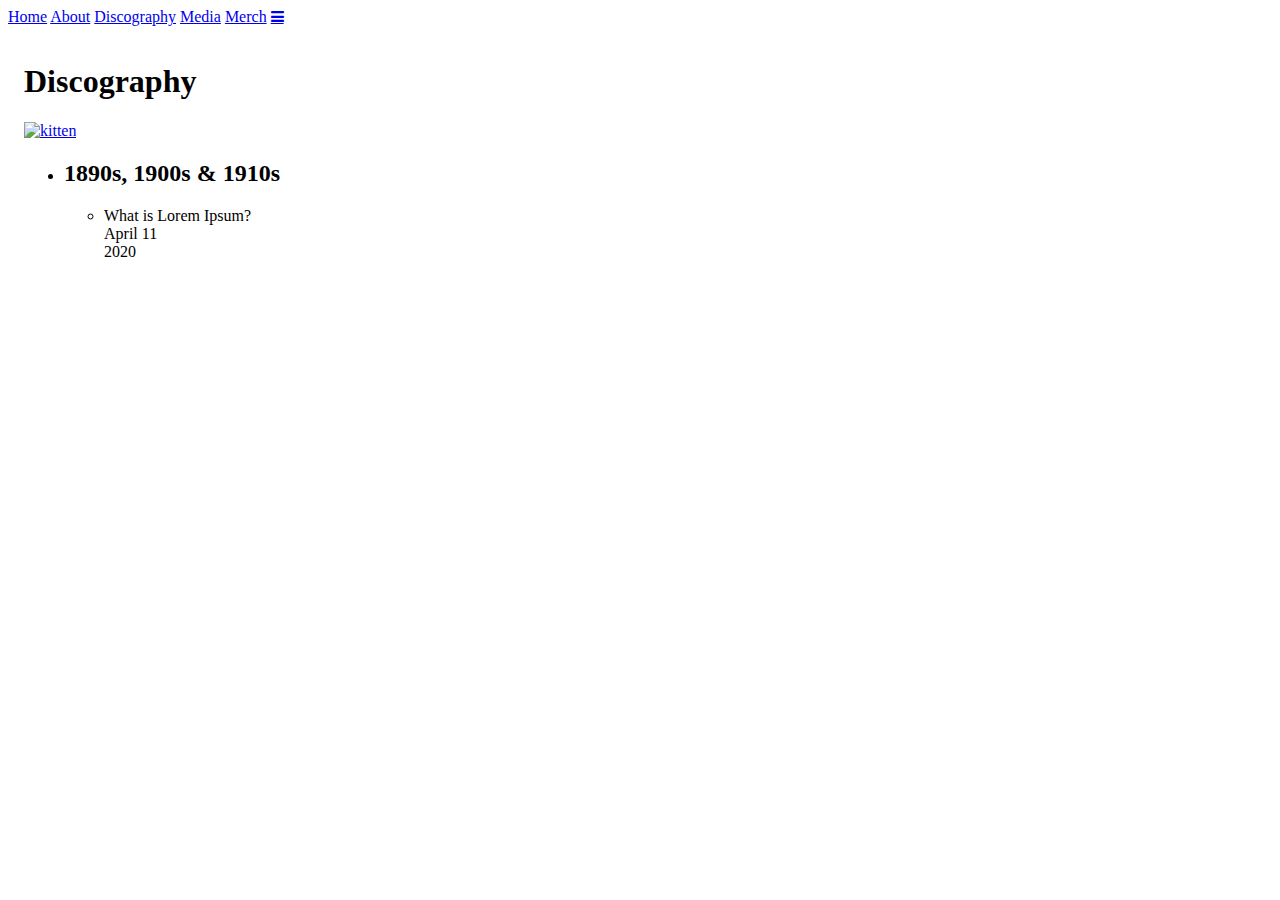
==== fp-demo-discography-raw-lecture-6.html @ 5f1f4439 "Add files via upload" ====
<!DOCTYPE html>
<html lang="en">

<head>
    <meta charset="UTF-8">
    <meta name="description" content="Final Project for HTML5/CSS3 Course">
    <meta name="keywords" content="HTML,CSS,JavaScript,jQuery">
    <meta name="viewport" content="width=device-width, initial-scale=1">
    <title>Text List Image Demo</title>
        <!-- Go https://www.w3schools.com/icons/fontawesome_icons_webapp.asp to look up icon hex code -->
        <link rel="stylesheet" href="https://cdnjs.cloudflare.com/ajax/libs/font-awesome/4.7.0/css/font-awesome.min.css">
        <link rel="stylesheet" type="text/css" href="./assets/stylesheets/fp-demo-responsive-nav-bar.css" />
        <script src="./assets/javascripts/fp-demo-responsive-nav-bar.js"></script>
    <link rel="stylesheet" type="text/css" href="./assets/stylesheets/fp-demo-discography.css" />
</head>
<body>
    <div class="topnav" id="myTopnav">
        <a href="fp-demo-responsive-nav-bar-raw.html" class="active">Home</a>
        <a href="fp-demo-about-raw.html">About</a>
        <a href="fp-demo-discography-raw.html">Discography</a>
        <a href="#media">Media</a>
        <a href="#merch">Merch</a>
        <a href="javascript:void(0);" style="font-size:15px;" class="fa icon" onclick="myFunction()">&#xf0c9;</a>
        <!-- &#xf0c9 is a hex code that represent hamberger icon on the navigation bar -->
    </div>
    <section style="padding:16px">
        <div>
            <h1>Discography</h1>
        </div>
        <div class="discography">
            <a href="http://www.google.com" target="_blank">
              <img class="discography-cover" src="./assets/images/discography/kitten-1-thumbnail.jpg" alt="kitten" />
            </a>
            <div style="height: 350px;">
                <ul class="discography-details">
                    <li>
                        <h2 class="discography-title">1890s, 1900s & 1910s</h2>
                    </li>
                    <ul class="track-listings">
                        <li>
                            <div>What is Lorem Ipsum?</div>
                            <div>April 11</div>
                            <div>2020</div>
                        </li>
                    </ul>
                </ul>
            </div>
         </div>
    </section>
</body>

</html>
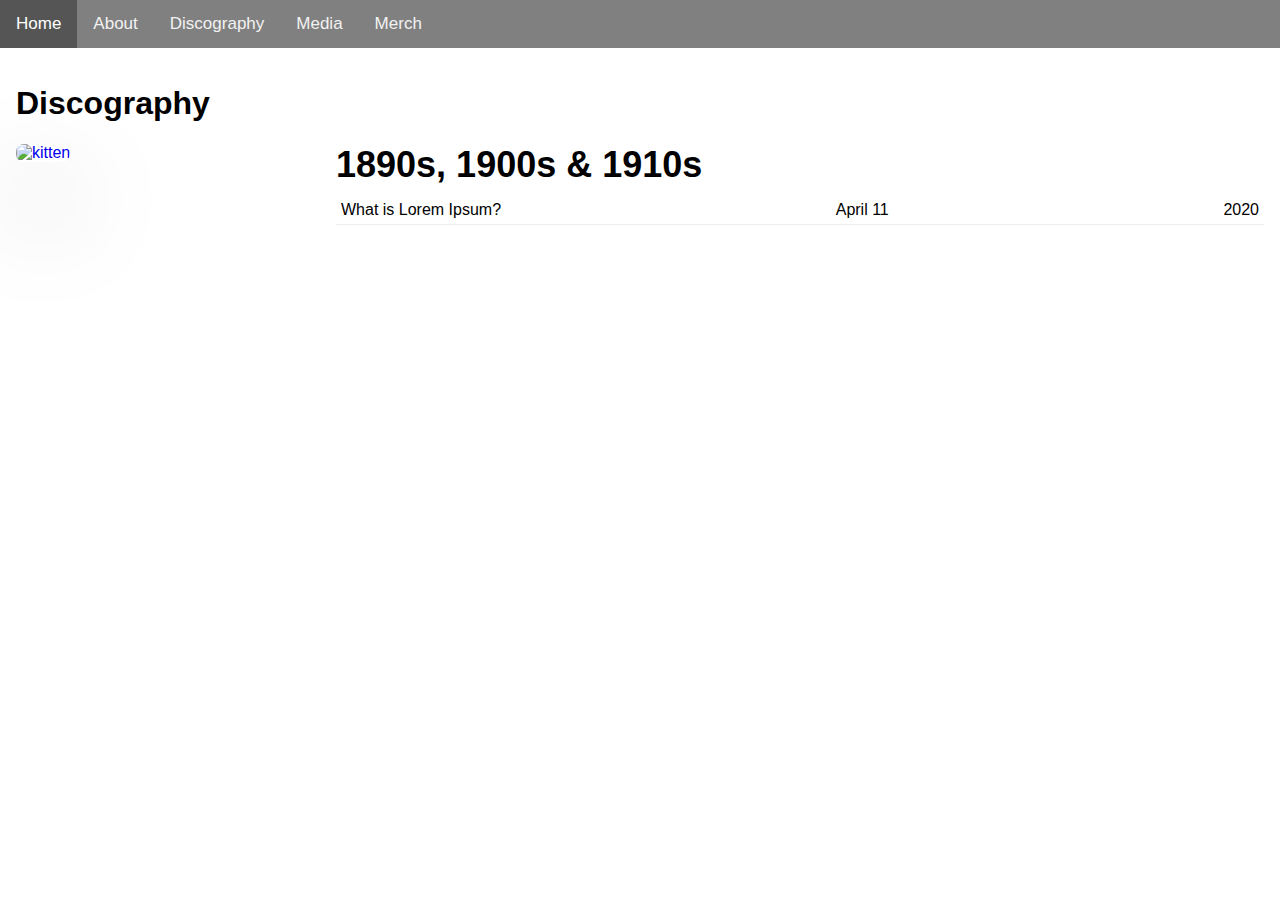
==== commit cf578592: "Add files via upload" ====
--- a/fp-demo-discography-raw-lecture-6.html
+++ b/fp-demo-discography-raw-lecture-6.html
@@ -15,9 +15,9 @@
 </head>
 <body>
     <div class="topnav" id="myTopnav">
-        <a href="fp-demo-responsive-nav-bar-raw.html" class="active">Home</a>
-        <a href="fp-demo-about-raw.html">About</a>
-        <a href="fp-demo-discography-raw.html">Discography</a>
+        <a href="fp-demo-responsive-nav-bar-raw-lecture-6.html" class="active">Home</a>
+        <a href="fp-demo-about-raw-lecture-6.html">About</a>
+        <a href="fp-demo-discography-raw-lecture-6.html">Discography</a>
         <a href="#media">Media</a>
         <a href="#merch">Merch</a>
         <a href="javascript:void(0);" style="font-size:15px;" class="fa icon" onclick="myFunction()">&#xf0c9;</a>
--- a/assets/stylesheets/fp-demo-responsive-nav-bar.css
+++ b/assets/stylesheets/fp-demo-responsive-nav-bar.css
@@ -0,0 +1,62 @@
+body {
+  margin:0;
+  font-family: Arial
+}
+
+.topnav {
+  overflow: hidden;
+  background-color: gray;
+}
+
+.topnav a {
+  float: left;
+  display: block;
+  color: #f2f2f2;
+  text-align: center;
+  padding: 14px 16px;
+  text-decoration: none;
+  font-size: 17px;
+}
+
+.active {
+  background-color: orange;
+  color: white;
+}
+
+.topnav .icon {
+  display: none;
+}
+
+.topnav a:hover {
+  background-color: #555;
+  color: white;
+}
+
+@media screen and (max-width: 600px) {
+  .topnav a:not(:first-child) {
+    display: none;
+  }
+  .topnav a.icon {
+    float: right;
+    display: block;
+  }
+
+  /***
+    .responsive class is called in
+    fp-demo-responsive-nav-bar.js 
+  ***/
+
+  .topnav.responsive {
+    position: relative;
+  }
+  .topnav.responsive .icon {
+    position: absolute;
+    right: 0;
+    top: 0;
+  }
+  .topnav.responsive a {
+    float: none;
+    display: block;
+    text-align: left;
+  }
+}
--- a/assets/stylesheets/fp-demo-discography.css
+++ b/assets/stylesheets/fp-demo-discography.css
@@ -0,0 +1,62 @@
+.discography{
+  display: block;
+  position: relative;
+  text-align: left;
+  margin-bottom: 50px;
+}
+
+.discography-cover{
+  max-width: 275px;
+  max-height: 275px;
+  border-radius: 8px;
+  box-shadow: 0 45px 100px rgba(0, 0, 0, 0.4);
+  transition: all .3s ease-in-out; /* all -- transite both width and height*/
+}
+
+/* absolutely positioned elements can be made to fill the available vertical space
+  by specifying both top and bottom and leaving height unspecified (that is, auto).
+  They can likewise be made to fill the available horizontal space
+  by specifying both left and right and leaving width as auto.*/
+@media (min-width: 1024px){
+  .discography-cover{
+    position: absolute;
+    left: 0;
+  }
+}
+
+.discography-cover:hover{
+  max-width: 300px;
+  max-height: 300px;
+  box-shadow: 0 75px 175px rgba(0, 0, 0, 0.4);
+}
+
+ul.discography-details{
+  padding: 0;
+  list-style: none;
+}
+
+@media (min-width: 1024px){
+  ul.discography-details {
+    margin-left: 320px;
+  }
+}
+
+.discography-title{
+  margin: 0;
+  font-size: 36px;
+  font-weight: 700;
+}
+
+ul.track-listings{
+  margin-top: 10px;
+  padding: 0;
+  list-style: none;
+}
+
+ul.track-listings > li {
+  display: flex;
+  flex-direction: row;
+  justify-content: space-between; /* evenly put space between elements */
+  padding: 5px;
+  border-bottom: 1px solid #eee;
+}
